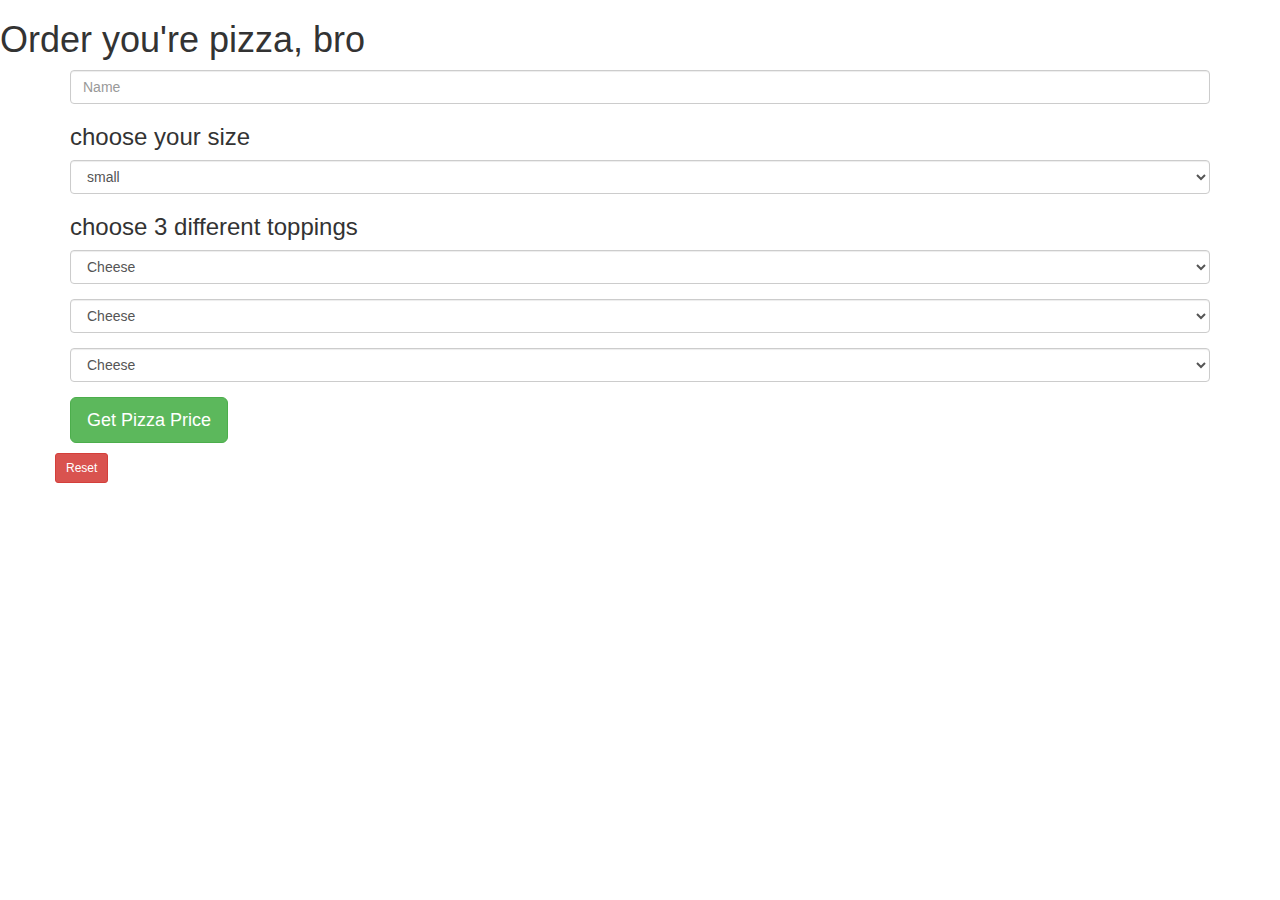
==== index.html @ 1c109056 "added basic html forms and selectors, started adding pizza function" ====
<!DOCTYPE html>
<html>
  <head>
    <link href="css/bootstrap/css/bootstrap.css" rel="stylesheet" type="text/css">
    <link href="css/style.css" rel="stylesheet" type="text/css">
    <script src="js/jquery-1.12.3.js"></script>
    <script src="js/scripts.js"></script>
    <title>Pizza Dudes</title>
  </head>
  <body>
  <div >
    <h1>Order you're pizza, bro</h1>
  </div>
    <div class="container">

      <form id="pizzaOptions" class="form">
      <div class="form-group">
        <input id="name" class="form-control" placeholder="Name" type="text">
      </div>
      <h3>choose your size</h3>

      <div class="form-group">
     <select class="form-control" id="size">
       <option value="1">small</option>
       <option value="2">medium</option>
       <option value="3">large</option>
     </select>
     </div>
     <h3>choose 3 different toppings</h3>
      <div class="form-group">
      <select class="form-control" id="toppings1">
        <option value="1">Cheese</option>
        <option value="1">pepperoni</option>
        <option value="1">olives</option>
        <option value="2">shrooms</option>
        <option value="2">bacon</option>
        <option value="2">roasted garlic</option>
      </select>
      </div>
      <div class="form-group">
      <select class="form-control" id="toppings2">
        <option value="1">Cheese</option>
        <option value="1">pepperoni</option>
        <option value="1">olives</option>
        <option value="2">shrooms</option>
        <option value="2">bacon</option>
        <option value="2">roasted garlic</option>
      </select>
      </div>

      <div class="form-group">
      <select class="form-control" id="toppings3">
        <option value="1">Cheese</option>
        <option value="1">pepperoni</option>
        <option value="1">olives</option>
        <option value="2">shrooms</option>
        <option value="2">bacon</option>
        <option value="2">roasted garlic</option>
      </select>
      </div>


        <button type="submit" class="btn btn-lg btn-success" id="submit">Get Pizza Price</button>
      </form>

      <div class="row">
          <div class="col-md-6">
            <ol id="names"></ol>
          </div>
          <div class="col-md-6">
            <ul id="prices"></ul>

          </div>
          <button class="btn btn-sm btn-danger" id="reset">Reset</button>
      </div>

    </div>
  </body>
</html>
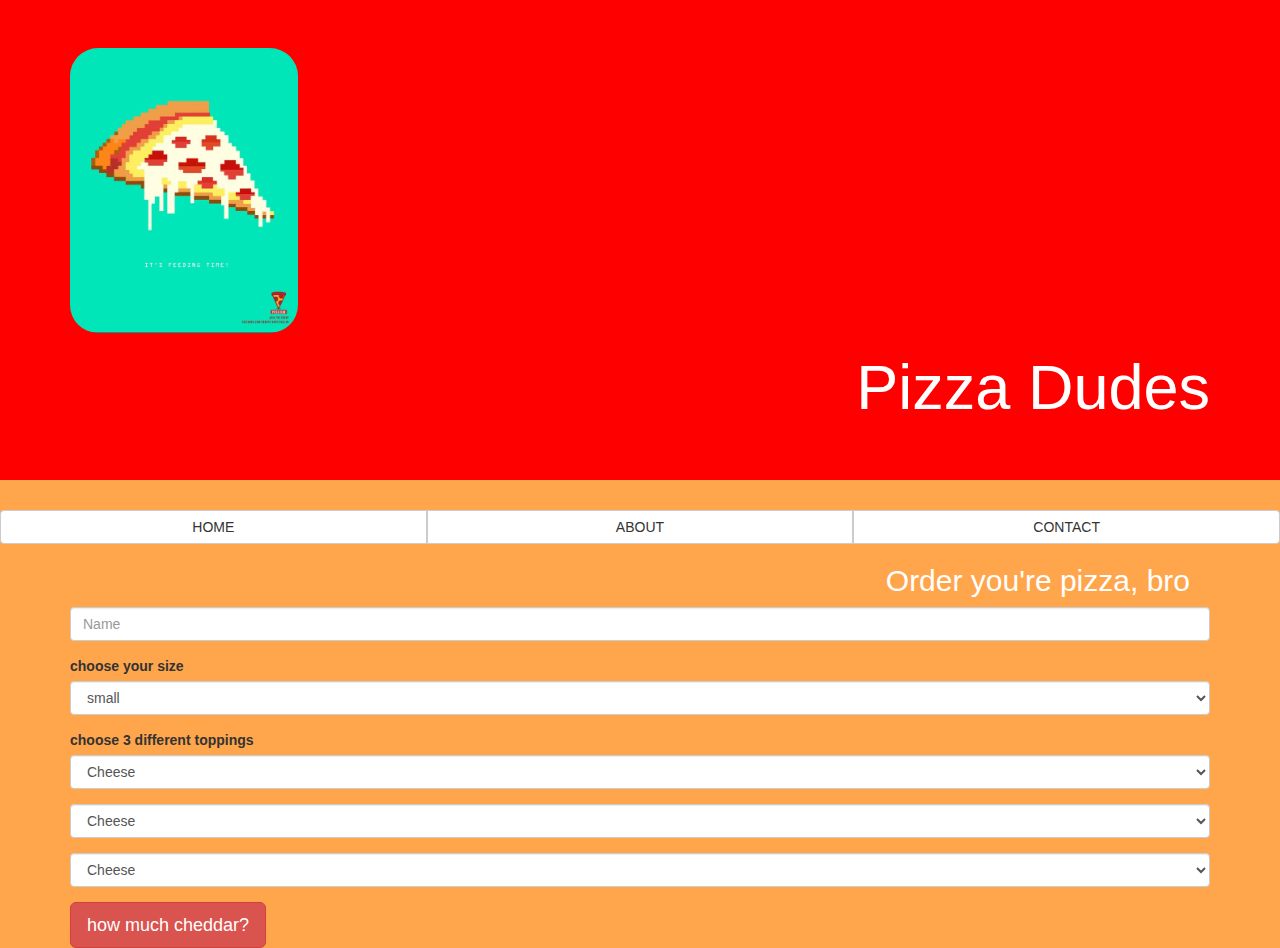
==== commit 828fb921: "it will add background color, result in the form of a paragraph, more stylings" ====
--- a/index.html
+++ b/index.html
@@ -1,79 +1,104 @@
 <!DOCTYPE html>
 <html>
-  <head>
-    <link href="css/bootstrap/css/bootstrap.css" rel="stylesheet" type="text/css">
-    <link href="css/style.css" rel="stylesheet" type="text/css">
-    <script src="js/jquery-1.12.3.js"></script>
-    <script src="js/scripts.js"></script>
-    <title>Pizza Dudes</title>
-  </head>
-  <body>
+<head>
+  <link href="css/bootstrap/css/bootstrap.css" rel="stylesheet" type="text/css">
+  <link href="css/styles.css" rel="stylesheet" type="text/css">
+  <script src="js/jquery-1.12.3.js"></script>
+  <script src="js/scripts.js"></script>
+  <title>Pizza Dudes</title>
+</head>
+<body>
+
+
+
+
+  <div class="jumbotron">
+    <img src="images/img4.jpg" width="20%">
+    <h1 class="textcolor1">Pizza Dudes</h1>
+  </div>
+
+  <div class="btn-group btn-group-justified" role="group" aria-label="...">
+    <div class="btn-group" role="group">
+      <button type="button" class="btn btn-default">HOME</button>
+    </div>
+    <div class="btn-group" role="group">
+      <button type="button" class="btn btn-default">ABOUT</button>
+    </div>
+    <div class="btn-group" role="group">
+      <button type="button" class="btn btn-default">CONTACT</button>
+    </div>
+  </div>
   <div >
-    <h1>Order you're pizza, bro</h1>
+    <h2>Order you're pizza, bro</h2>
   </div>
-    <div class="container">
 
-      <form id="pizzaOptions" class="form">
+
+
+  <div class="container">
+
+    <form id="pizzaOptions" class="form">
       <div class="form-group">
         <input id="name" class="form-control" placeholder="Name" type="text">
       </div>
-      <h3>choose your size</h3>
+      <label>choose your size</label>
 
       <div class="form-group">
-     <select class="form-control" id="size">
-       <option value="1">small</option>
-       <option value="2">medium</option>
-       <option value="3">large</option>
-     </select>
-     </div>
-     <h3>choose 3 different toppings</h3>
+        <select class="form-control" id="size">
+          <option value="1">small</option>
+          <option value="2">medium</option>
+          <option value="3">large</option>
+        </select>
+      </div>
+      <label>choose 3 different toppings</label>
       <div class="form-group">
-      <select class="form-control" id="toppings1">
-        <option value="1">Cheese</option>
-        <option value="1">pepperoni</option>
-        <option value="1">olives</option>
-        <option value="2">shrooms</option>
-        <option value="2">bacon</option>
-        <option value="2">roasted garlic</option>
-      </select>
+        <select class="form-control" id="toppings1">
+          <option value="1">Cheese</option>
+          <option value="1">pepperoni</option>
+          <option value="1">olives</option>
+          <option value="2">shrooms</option>
+          <option value="2">bacon</option>
+          <option value="2">roasted garlic</option>
+        </select>
       </div>
       <div class="form-group">
-      <select class="form-control" id="toppings2">
-        <option value="1">Cheese</option>
-        <option value="1">pepperoni</option>
-        <option value="1">olives</option>
-        <option value="2">shrooms</option>
-        <option value="2">bacon</option>
-        <option value="2">roasted garlic</option>
-      </select>
+        <select class="form-control" id="toppings2">
+          <option value="1">Cheese</option>
+          <option value="1">pepperoni</option>
+          <option value="1">olives</option>
+          <option value="2">shrooms</option>
+          <option value="2">bacon</option>
+          <option value="2">roasted garlic</option>
+        </select>
       </div>
 
       <div class="form-group">
-      <select class="form-control" id="toppings3">
-        <option value="1">Cheese</option>
-        <option value="1">pepperoni</option>
-        <option value="1">olives</option>
-        <option value="2">shrooms</option>
-        <option value="2">bacon</option>
-        <option value="2">roasted garlic</option>
-      </select>
+        <select class="form-control" id="toppings3">
+          <option value="1">Cheese</option>
+          <option value="1">pepperoni</option>
+          <option value="1">olives</option>
+          <option value="2">shrooms</option>
+          <option value="2">bacon</option>
+          <option value="2">roasted garlic</option>
+        </select>
       </div>
 
 
-        <button type="submit" class="btn btn-lg btn-success" id="submit">Get Pizza Price</button>
-      </form>
+      <button type="submit" class="btn btn-lg btn-danger" id="submit">how much cheddar?</button>
+    </form>
 
-      <div class="row">
-          <div class="col-md-6">
-            <ol id="names"></ol>
-          </div>
-          <div class="col-md-6">
-            <ul id="prices"></ul>
 
-          </div>
-          <button class="btn btn-sm btn-danger" id="reset">Reset</button>
+      <div id="result">
+        <h3>Hey <span id="names"> </span>! You're pizza is <span id="prices"></span> bucks.</h3>
+        <h4> What a deal, right?</h4>
       </div>
 
+      <button class="btn btn-sm btn-danger" id="reset">make another</button>
+
+
     </div>
-  </body>
+
+
+
+
+</body>
 </html>
--- a/css/styles.css
+++ b/css/styles.css
@@ -0,0 +1,43 @@
+
+#reset{
+	display: none;
+}
+
+#result{
+	display: none;
+}
+
+
+.jumbotron{
+  background-color: red;
+  padding-right: 5em;
+  padding-left: 5em;
+  color: white
+
+}
+h1{
+  text-align:right;
+}
+h2{
+  color:white;
+  text-align:right;
+  padding-right: 3em;
+}
+h3{
+  color:white;
+  text-align:right;
+  padding-right: 6em;
+}
+h4{
+  color:white;
+  text-align:right;
+  padding-right: 2em;
+}
+img{
+
+  border-radius: 2em;
+
+}
+body{
+  background-color:#ffa64d;
+}
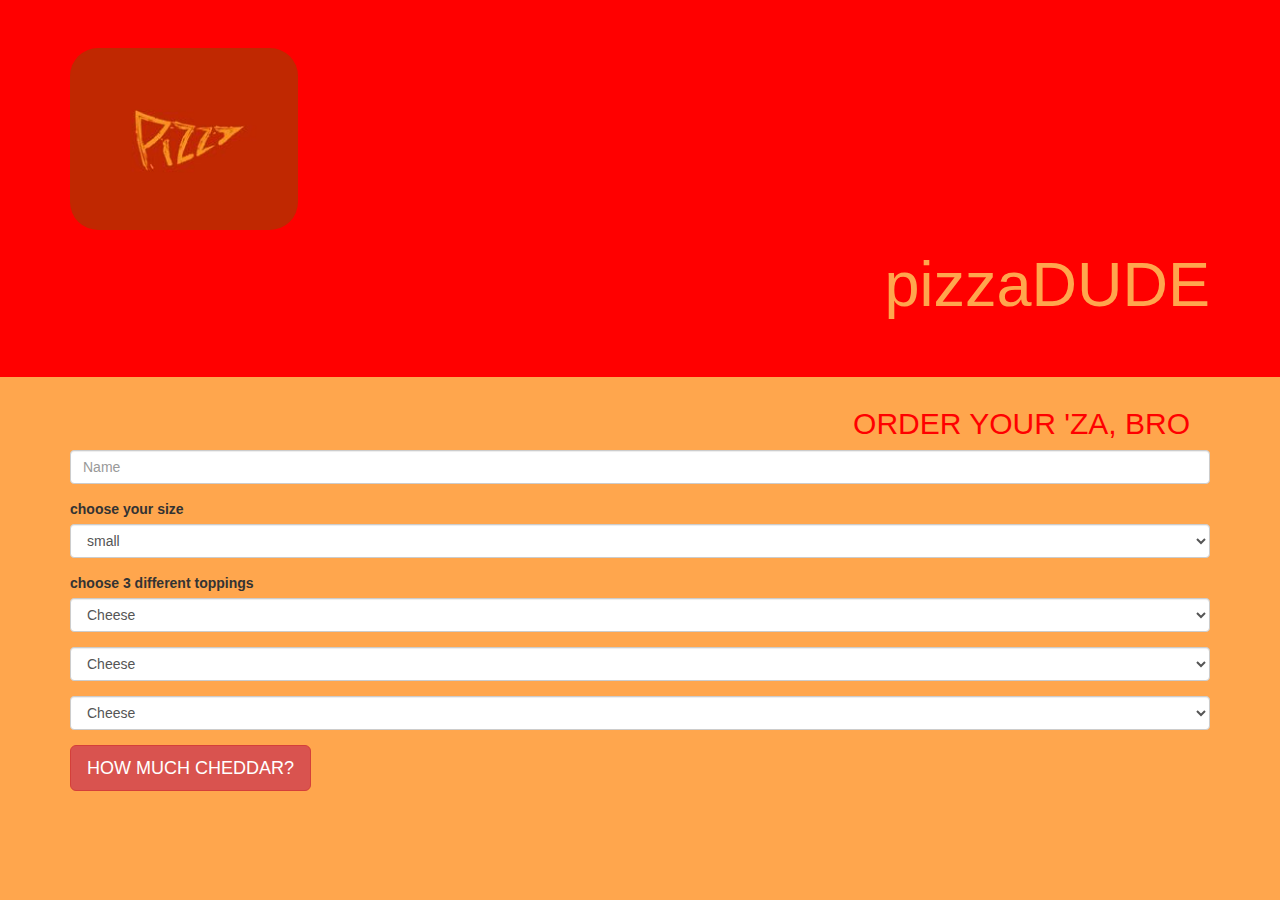
==== commit 6fb4d767: "more styliings, new pictures,different colors" ====
--- a/index.html
+++ b/index.html
@@ -5,7 +5,7 @@
   <link href="css/styles.css" rel="stylesheet" type="text/css">
   <script src="js/jquery-1.12.3.js"></script>
   <script src="js/scripts.js"></script>
-  <title>Pizza Dudes</title>
+  <title>PIZZA dude</title>
 </head>
 <body>
 
@@ -13,11 +13,11 @@
 
 
   <div class="jumbotron">
-    <img src="images/img4.jpg" width="20%">
-    <h1 class="textcolor1">Pizza Dudes</h1>
+    <img src="images/img1.jpg" width="20%">
+    <h1 class="textcolor1">pizzaDUDE</h1>
   </div>
 
-  <div class="btn-group btn-group-justified" role="group" aria-label="...">
+  <!-- <div class="btn-group btn-group-justified" role="group" aria-label="...">
     <div class="btn-group" role="group">
       <button type="button" class="btn btn-default">HOME</button>
     </div>
@@ -27,9 +27,9 @@
     <div class="btn-group" role="group">
       <button type="button" class="btn btn-default">CONTACT</button>
     </div>
-  </div>
+  </div> -->
   <div >
-    <h2>Order you're pizza, bro</h2>
+    <h2>ORDER YOUR 'ZA, BRO</h2>
   </div>
 
 
@@ -83,13 +83,13 @@
       </div>
 
 
-      <button type="submit" class="btn btn-lg btn-danger" id="submit">how much cheddar?</button>
+      <button type="submit" class="btn btn-lg btn-danger" id="submit">HOW MUCH CHEDDAR?</button>
     </form>
 
 
       <div id="result">
         <h3>Hey <span id="names"> </span>! You're pizza is <span id="prices"></span> bucks.</h3>
-        <h4> What a deal, right?</h4>
+        <h4> What a sick deal, right?</h4>
       </div>
 
       <button class="btn btn-sm btn-danger" id="reset">make another</button>
--- a/css/styles.css
+++ b/css/styles.css
@@ -12,24 +12,24 @@
   background-color: red;
   padding-right: 5em;
   padding-left: 5em;
-  color: white
+  color: #ffa64d;
 
 }
 h1{
   text-align:right;
 }
 h2{
-  color:white;
+  color:red;
   text-align:right;
   padding-right: 3em;
 }
 h3{
-  color:white;
+  color:red;
   text-align:right;
   padding-right: 6em;
 }
 h4{
-  color:white;
+  color:red;
   text-align:right;
   padding-right: 2em;
 }
@@ -37,6 +37,7 @@
 
   border-radius: 2em;
 
+
 }
 body{
   background-color:#ffa64d;
